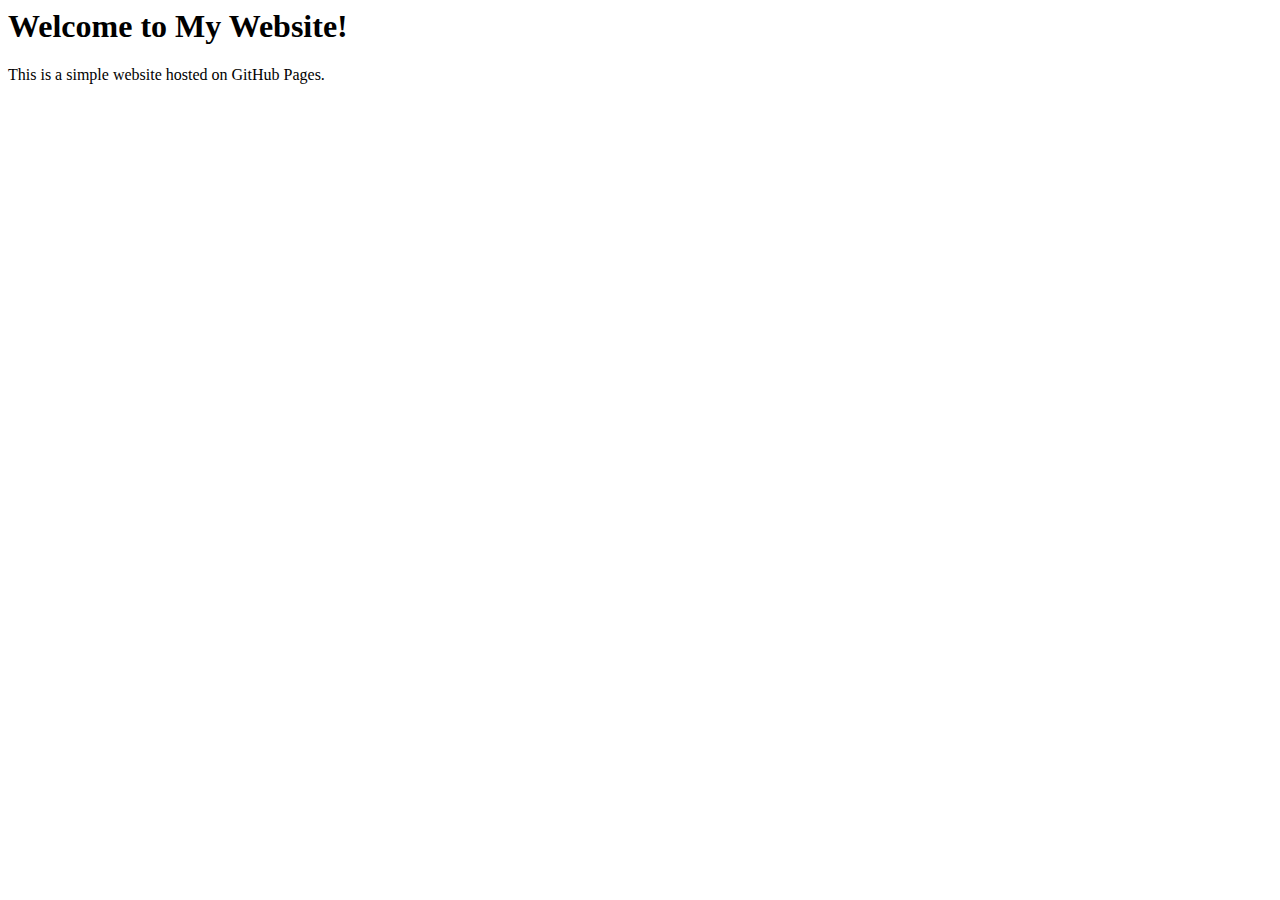
==== index.html @ 02b0a824 "Create index.html" ====
<html lang="en">
<head>
    <meta charset="UTF-8">
    <meta name="viewport" content="width=device-width, initial-scale=1.0">
    <title>My GitHub Pages Website</title>
</head>
<body>
    <h1>Welcome to My Website!</h1>
    <p>This is a simple website hosted on GitHub Pages.</p>
</body>
</html>
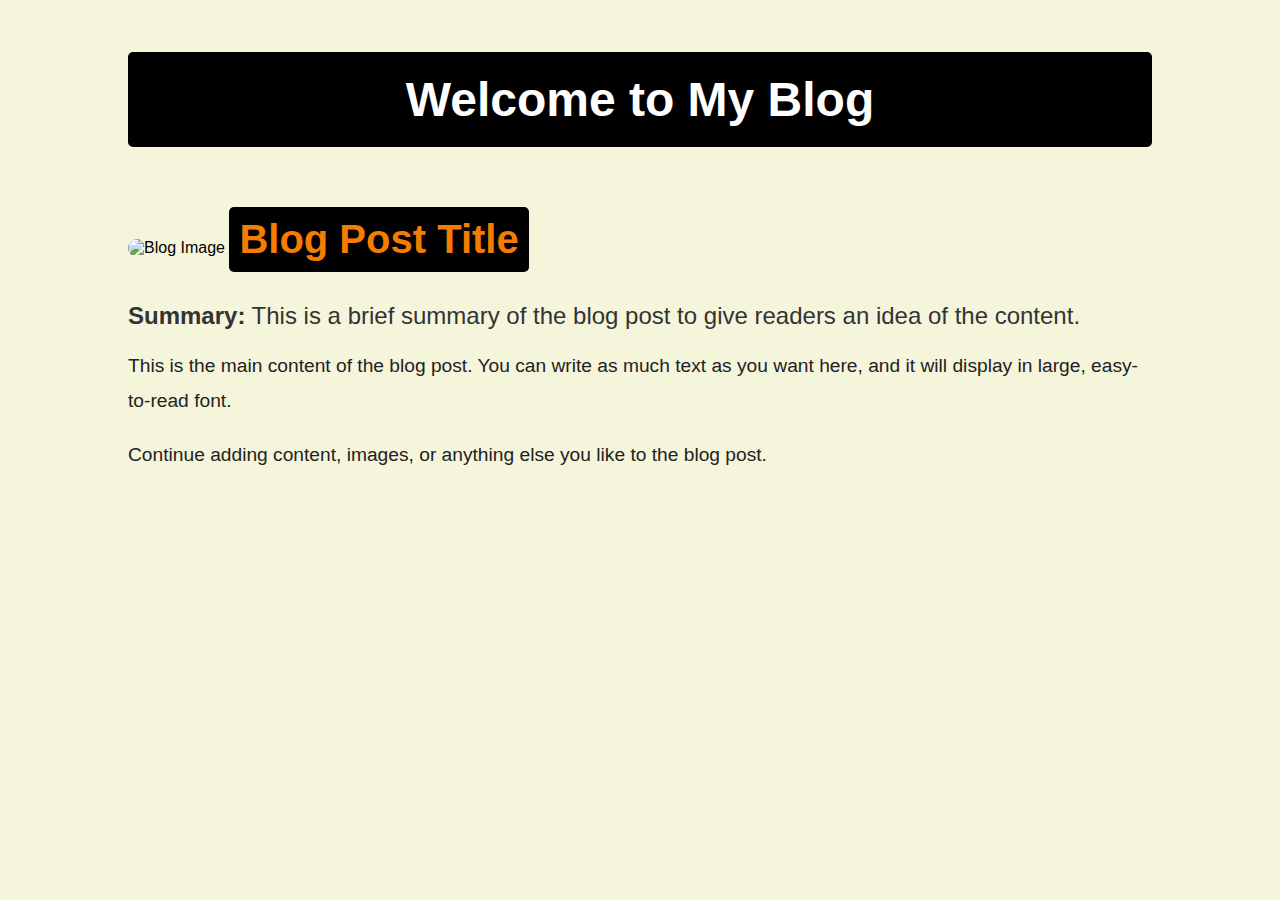
==== commit f4126fe4: "Update index.html" ====
--- a/index.html
+++ b/index.html
@@ -1,11 +1,26 @@
+<!DOCTYPE html>
 <html lang="en">
 <head>
     <meta charset="UTF-8">
     <meta name="viewport" content="width=device-width, initial-scale=1.0">
-    <title>My GitHub Pages Website</title>
+    <title>My Blog</title>
+    <link rel="stylesheet" href="style.css"> <!-- Link to the CSS file -->
 </head>
 <body>
-    <h1>Welcome to My Website!</h1>
-    <p>This is a simple website hosted on GitHub Pages.</p>
+    <div class="container">
+        <header>
+            <h1>Welcome to My Blog</h1>
+        </header>
+
+        <article class="post">
+            <img src="path-to-your-image.jpg" alt="Blog Image" class="post-image">
+            <h2 class="post-title">Blog Post Title</h2>
+            <p class="post-summary"><strong>Summary:</strong> This is a brief summary of the blog post to give readers an idea of the content.</p>
+            <div class="post-content">
+                <p>This is the main content of the blog post. You can write as much text as you want here, and it will display in large, easy-to-read font.</p>
+                <p>Continue adding content, images, or anything else you like to the blog post.</p>
+            </div>
+        </article>
+    </div>
 </body>
 </html>
--- a/style.css
+++ b/style.css
@@ -0,0 +1,74 @@
+/* General Styles */
+body {
+    font-family: Arial, sans-serif;
+    background-color: #f5f5dc; /* Beige background */
+    margin: 0;
+    padding: 0;
+}
+
+.container {
+    width: 80%;
+    margin: 0 auto;
+    padding: 20px;
+}
+
+header h1 {
+    text-align: center;
+    font-size: 3em;
+    color: #f57c00; /* Orange color for headings */
+    background-color: black;
+    padding: 20px;
+    color: white;
+    border-radius: 5px;
+}
+
+.post {
+    margin-top: 40px;
+}
+
+.post-image {
+    width: 100%;
+    height: auto;
+    border-radius: 10px;
+}
+
+.post-title {
+    font-size: 2.5em;
+    color: #f57c00; /* Orange color for headings */
+    background-color: black;
+    display: inline-block;
+    padding: 10px;
+    border-radius: 5px;
+    margin: 20px 0;
+}
+
+.post-summary {
+    font-size: 1.5em;
+    color: #333; /* Darker text for summaries */
+    margin: 10px 0;
+}
+
+.post-content {
+    font-size: 1.2em;
+    color: #222; /* Dark text for the main content */
+    line-height: 1.8;
+}
+
+/* Mobile Responsiveness */
+@media (max-width: 768px) {
+    .container {
+        width: 95%;
+    }
+    
+    header h1 {
+        font-size: 2.5em;
+    }
+    
+    .post-title {
+        font-size: 2em;
+    }
+
+    .post-content {
+        font-size: 1.1em;
+    }
+}
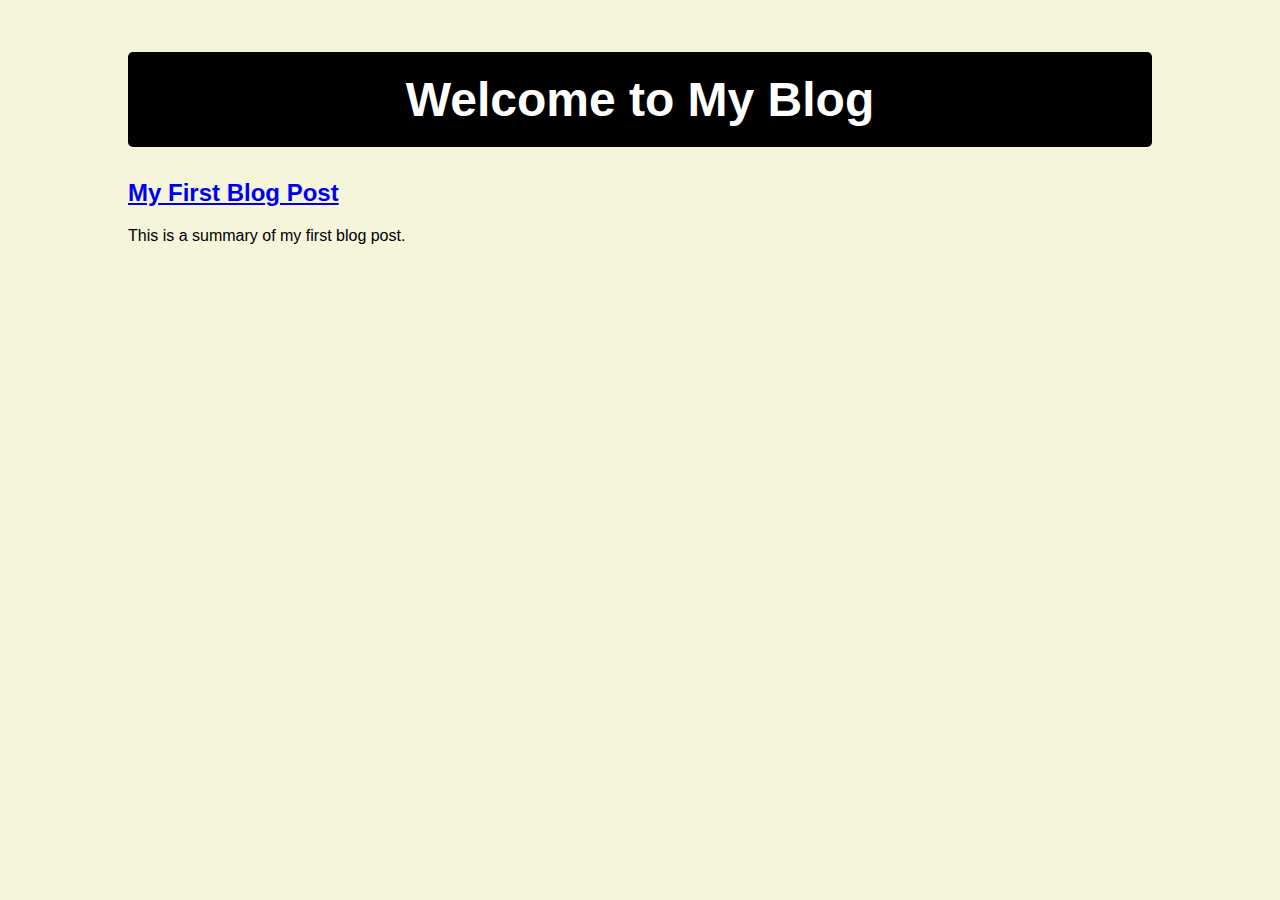
==== commit 578a6118: "Update index.html" ====
--- a/index.html
+++ b/index.html
@@ -12,15 +12,20 @@
             <h1>Welcome to My Blog</h1>
         </header>
 
-        <article class="post">
-            <img src="path-to-your-image.jpg" alt="Blog Image" class="post-image">
-            <h2 class="post-title">Blog Post Title</h2>
-            <p class="post-summary"><strong>Summary:</strong> This is a brief summary of the blog post to give readers an idea of the content.</p>
-            <div class="post-content">
-                <p>This is the main content of the blog post. You can write as much text as you want here, and it will display in large, easy-to-read font.</p>
-                <p>Continue adding content, images, or anything else you like to the blog post.</p>
-            </div>
-        </article>
+        <!-- List of blog posts with links -->
+        <section class="posts">
+            <article>
+                <h2><a href="first-post.html">My First Blog Post</a></h2>
+                <p>This is a summary of my first blog post.</p>
+            </article>
+<!-- Commenting out the second post until it's ready -->
+            <!-- 
+            <article>
+                <h2><a href="second-post.html">My Second Blog Post</a></h2>
+                <p>This is a summary of my second blog post.</p>
+            </article>
+            -->
+        </section>
     </div>
 </body>
 </html>
